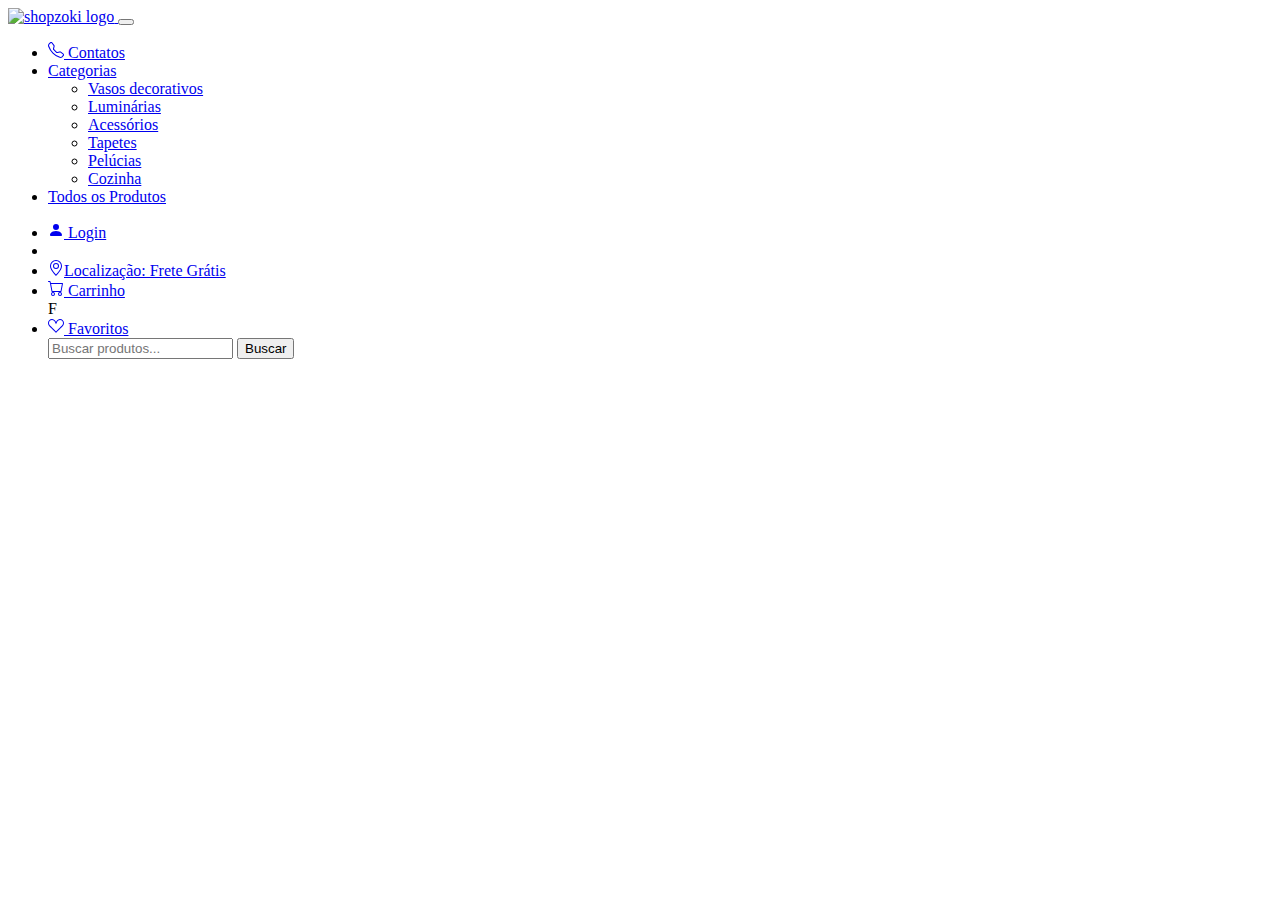
==== index.html @ cb5b7eaf "navbar - html" ====
<!DOCTYPE html>
<html>

<head>
    <meta charset="utf-8">
    <meta name="viewport" content="width=device-width">
    <title>Shopzoki</title>
</head>

<body class="fonte" onload="initProdutosPgInicial()">
    <header>
        <!--   começo do navbar -->
        <nav class="navbar navbar-expand-lg bg-danger p-2 text-white bg-opacity-25 ">
            <div class="container-fluid">
                <a class="navbar-brand" href="index.html">
                    <img src="https://cdn.shopify.com/s/files/1/0527/2659/5743/files/cropped-light-logo-01-6-1-295x270_1f15a4eb-247a-4d14-8336-7bfbc9571b77_125x.png?v=1644244008"
                        alt="shopzoki logo" width="60" height="55">

                </a>
                <button class="navbar-toggler" type="button" data-bs-toggle="collapse"
                    data-bs-target="#navbarSupportedContent" aria-controls="navbarSupportedContent"
                    aria-expanded="false" aria-label="Toggle navigation">
                    <span class="navbar-toggler-icon"></span>
                </button>
                <div class="collapse navbar-collapse" id="navbarSupportedContent">
                    <ul class="navbar-nav me-auto mb-2 mb-lg-0">

                        <li class="nav-item">
                            <a class="nav-link active" aria-current="page" href="contatos.html"><svg
                                    xmlns="http://www.w3.org/2000/svg" width="16" height="16" fill="currentColor"
                                    class="bi bi-whatsapp" viewBox="0 0 16 16">
                                    <svg xmlns="http://www.w3.org/2000/svg" width="16" height="16" fill="currentColor"
                                        class="bi bi-telephone" viewBox="0 0 16 16">
                                        <path
                                            d="M3.654 1.328a.678.678 0 0 0-1.015-.063L1.605 2.3c-.483.484-.661 1.169-.45 1.77a17.568 17.568 0 0 0 4.168 6.608 17.569 17.569 0 0 0 6.608 4.168c.601.211 1.286.033 1.77-.45l1.034-1.034a.678.678 0 0 0-.063-1.015l-2.307-1.794a.678.678 0 0 0-.58-.122l-2.19.547a1.745 1.745 0 0 1-1.657-.459L5.482 8.062a1.745 1.745 0 0 1-.46-1.657l.548-2.19a.678.678 0 0 0-.122-.58L3.654 1.328zM1.884.511a1.745 1.745 0 0 1 2.612.163L6.29 2.98c.329.423.445.974.315 1.494l-.547 2.19a.678.678 0 0 0 .178.643l2.457 2.457a.678.678 0 0 0 .644.178l2.189-.547a1.745 1.745 0 0 1 1.494.315l2.306 1.794c.829.645.905 1.87.163 2.611l-1.034 1.034c-.74.74-1.846 1.065-2.877.702a18.634 18.634 0 0 1-7.01-4.42 18.634 18.634 0 0 1-4.42-7.009c-.362-1.03-.037-2.137.703-2.877L1.885.511z" />
                                    </svg>
                                </svg> Contatos </a>
                        </li>

                        <li class="nav-item dropdown">
                            <a class="nav-link dropdown-toggle" href="#" role="button" data-bs-toggle="dropdown"
                                aria-expanded="false">
                                Categorias
                            </a>
                            <ul class="dropdown-menu">
                                <li><a onclick="filtroVasos()" class="dropdown-item" href="#">Vasos decorativos</a></li>
                                <li><a onclick="filtroLuminarias()" class="dropdown-item" href="#">Luminárias</a></li>
                                <li><a onclick="filtroAcessorios()" class="dropdown-item" href="#">Acessórios</a></li>
                                <li><a onclick="filtroTapetes()" class="dropdown-item" href="#">Tapetes</a></li>
                                <li><a onclick="filtroPelucias()" class="dropdown-item" href="#">Pelúcias</a></li>
                                <li><a onclick="filtroCozinha()" class="dropdown-item" href="#">Cozinha</a></li>
                            </ul>
                        </li>

                        <li class="nav-item">
                            <a class="nav-link active" aria-current="page" href="todosProdutos.html">Todos os
                                Produtos</a>
                        </li>
                        </li>
                    </ul>

                    <ul class="navbar-nav  mb-2 mb-lg-0">

                        <li class="nav-item">
                            <a class="nav-link active" aria-current="page" href="login.html"><svg
                                    xmlns="http://www.w3.org/2000/svg" width="16" height="16" fill="currentColor"
                                    class="bi bi-person-fill" viewBox="0 0 16 16">
                                    <path
                                        d="M3 14s-1 0-1-1 1-4 6-4 6 3 6 4-1 1-1 1H3zm5-6a3 3 0 1 0 0-6 3 3 0 0 0 0 6z" />
                                </svg> Login</a>
                        </li>

                        <li class="nav-item">

                        <li class="nav-item">
                            <a class="nav-link active" aria-current="page" href="#"><svg
                                    xmlns="http://www.w3.org/2000/svg" width="16" height="16" fill="currentColor"
                                    class="bi bi-geo-alt" viewBox="0 0 16 16">
                                    <path
                                        d="M12.166 8.94c-.524 1.062-1.234 2.12-1.96 3.07A31.493 31.493 0 0 1 8 14.58a31.481 31.481 0 0 1-2.206-2.57c-.726-.95-1.436-2.008-1.96-3.07C3.304 7.867 3 6.862 3 6a5 5 0 0 1 10 0c0 .862-.305 1.867-.834 2.94zM8 16s6-5.686 6-10A6 6 0 0 0 2 6c0 4.314 6 10 6 10z" />
                                    <path d="M8 8a2 2 0 1 1 0-4 2 2 0 0 1 0 4zm0 1a3 3 0 1 0 0-6 3 3 0 0 0 0 6z" />
                                </svg>Localização: Frete Grátis</a>
                        </li>

                        <li class="nav-item">
                            <a class="nav-link active" aria-current="page" onclick="carregarCarrinho()"
                                href="carrinho.html"><svg xmlns="http://www.w3.org/2000/svg" width="16" height="16"
                                    fill="currentColor" class="bi bi-cart" viewBox="0 0 16 16">
                                    <path
                                        d="M0 1.5A.5.5 0 0 1 .5 1H2a.5.5 0 0 1 .485.379L2.89 3H14.5a.5.5 0 0 1 .491.592l-1.5 8A.5.5 0 0 1 13 12H4a.5.5 0 0 1-.491-.408L2.01 3.607 1.61 2H.5a.5.5 0 0 1-.5-.5zM3.102 4l1.313 7h8.17l1.313-7H3.102zM5 12a2 2 0 1 0 0 4 2 2 0 0 0 0-4zm7 0a2 2 0 1 0 0 4 2 2 0 0 0 0-4zm-7 1a1 1 0 1 1 0 2 1 1 0 0 1 0-2zm7 0a1 1 0 1 1 0 2 1 1 0 0 1 0-2z">
                                    </path>
                                </svg> Carrinho </a>
                        </li>
                        F
                        <li class="nav-item">
                            <a class="nav-link active" aria-current="page" onclick="favoritos()" href="#"><svg
                                    xmlns="http://www.w3.org/2000/svg" width="16" height="16" fill="currentColor"
                                    class="bi bi-cart" viewBox="0 0 16 16">
                                    <svg xmlns="http://www.w3.org/2000/svg" width="16" height="16" fill="currentColor"
                                        class="bi bi-suit-heart" viewBox="0 0 16 16">
                                        <path
                                            d="m8 6.236-.894-1.789c-.222-.443-.607-1.08-1.152-1.595C5.418 2.345 4.776 2 4 2 2.324 2 1 3.326 1 4.92c0 1.211.554 2.066 1.868 3.37.337.334.721.695 1.146 1.093C5.122 10.423 6.5 11.717 8 13.447c1.5-1.73 2.878-3.024 3.986-4.064.425-.398.81-.76 1.146-1.093C14.446 6.986 15 6.131 15 4.92 15 3.326 13.676 2 12 2c-.777 0-1.418.345-1.954.852-.545.515-.93 1.152-1.152 1.595L8 6.236zm.392 8.292a.513.513 0 0 1-.784 0c-1.601-1.902-3.05-3.262-4.243-4.381C1.3 8.208 0 6.989 0 4.92 0 2.755 1.79 1 4 1c1.6 0 2.719 1.05 3.404 2.008.26.365.458.716.596.992a7.55 7.55 0 0 1 .596-.992C9.281 2.049 10.4 1 12 1c2.21 0 4 1.755 4 3.92 0 2.069-1.3 3.288-3.365 5.227-1.193 1.12-2.642 2.48-4.243 4.38z" />
                                    </svg>
                                </svg> Favoritos </a>
                        </li>
                        <div class="d-flex">
                            <input id="termoBusca" type="text" class="form-control" placeholder="Buscar produtos..."
                                aria-label="Username" aria-describedby="basic-addon1">
                            <button onclick="buscar()" class="btn btn-outline-danger">Buscar</button>
                        </div>
                        </svg></a></li>
                    </ul>
                </div>
            </div>
        </nav>
        <!--   final do navbar -->


</body>

</html>
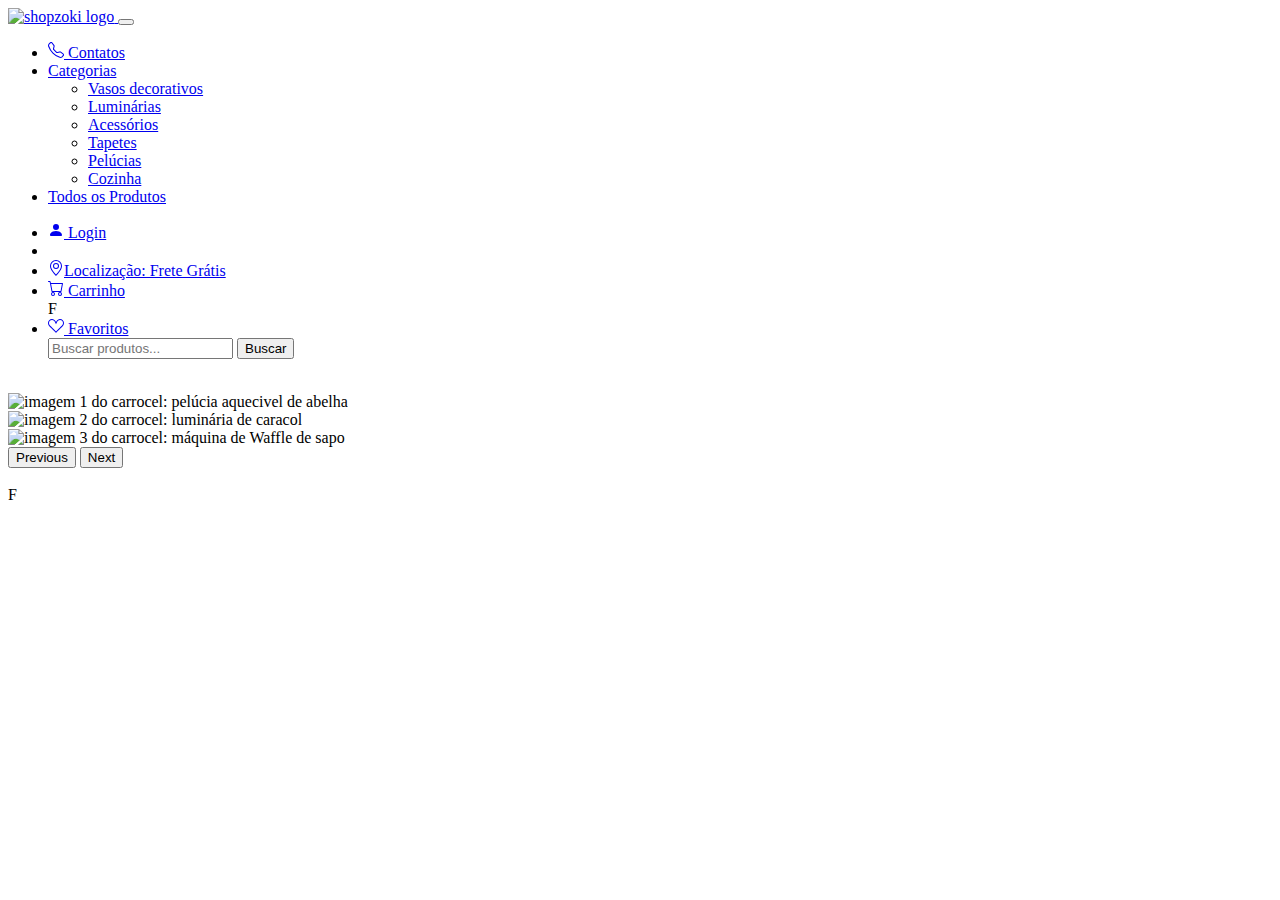
==== commit ef0633f7: "carrocel - html" ====
--- a/index.html
+++ b/index.html
@@ -43,7 +43,7 @@
                                 Categorias
                             </a>
                             <ul class="dropdown-menu">
-                                <li><a onclick="filtroVasos()" class="dropdown-item" href="#">Vasos decorativos</a></li>
+                                <li><a onclick="filtroVasos()" clasFs="dropdown-item" href="#">Vasos decorativos</a></li>
                                 <li><a onclick="filtroLuminarias()" class="dropdown-item" href="#">Luminárias</a></li>
                                 <li><a onclick="filtroAcessorios()" class="dropdown-item" href="#">Acessórios</a></li>
                                 <li><a onclick="filtroTapetes()" class="dropdown-item" href="#">Tapetes</a></li>
@@ -114,7 +114,41 @@
             </div>
         </nav>
         <!--   final do navbar -->
+    </br>
 
+    <!--   começo do carousel -->
+    <main>
+      <div class="carrousel">
+        <div id="carouselExampleControls" class="carousel slide " data-bs-ride="carousel">
+          <div class="carousel-inner">
+            <div class="carousel-item active">
+              <img src="https://cdn.shopify.com/s/files/1/0527/2659/5743/files/Bee_Plush_In_Stock.jpg?v=1659813981"
+                class="d-block w-100 h-100" alt="imagem 1 do carrocel: pelúcia aquecivel de abelha">
+            </div>
+            <div class="carousel-item">
+              <img
+                src="#"
+                class="d-block w-100" alt="imagem 2 do carrocel: luminária de caracol">
+            </div>
+            <div class="carousel-item">
+              <img src=#"
+                class="d-block w-100" alt="imagem 3 do carrocel: máquina de Waffle de sapo">
+            </div>
+          </div>
+          <button class="carousel-control-prev" type="button" data-bs-target="#carouselExampleControls"
+            data-bs-slide="prev">
+            <span class="carousel-control-prev-icon" aria-hidden="true"></span>
+            <span class="visually-hidden">Previous</span>
+          </button>
+          <button class="carousel-control-next" type="button" data-bs-target="#carouselExampleControls"
+            data-bs-slide="next">
+            <span class="carousel-control-next-icon" aria-hidden="true"></span>
+            <span class="visually-hidden">Next</span>
+          </button>
+        </div>
+      </div>
+      <!--   final do carousel -->
+      <br />F
 
 </body>
 
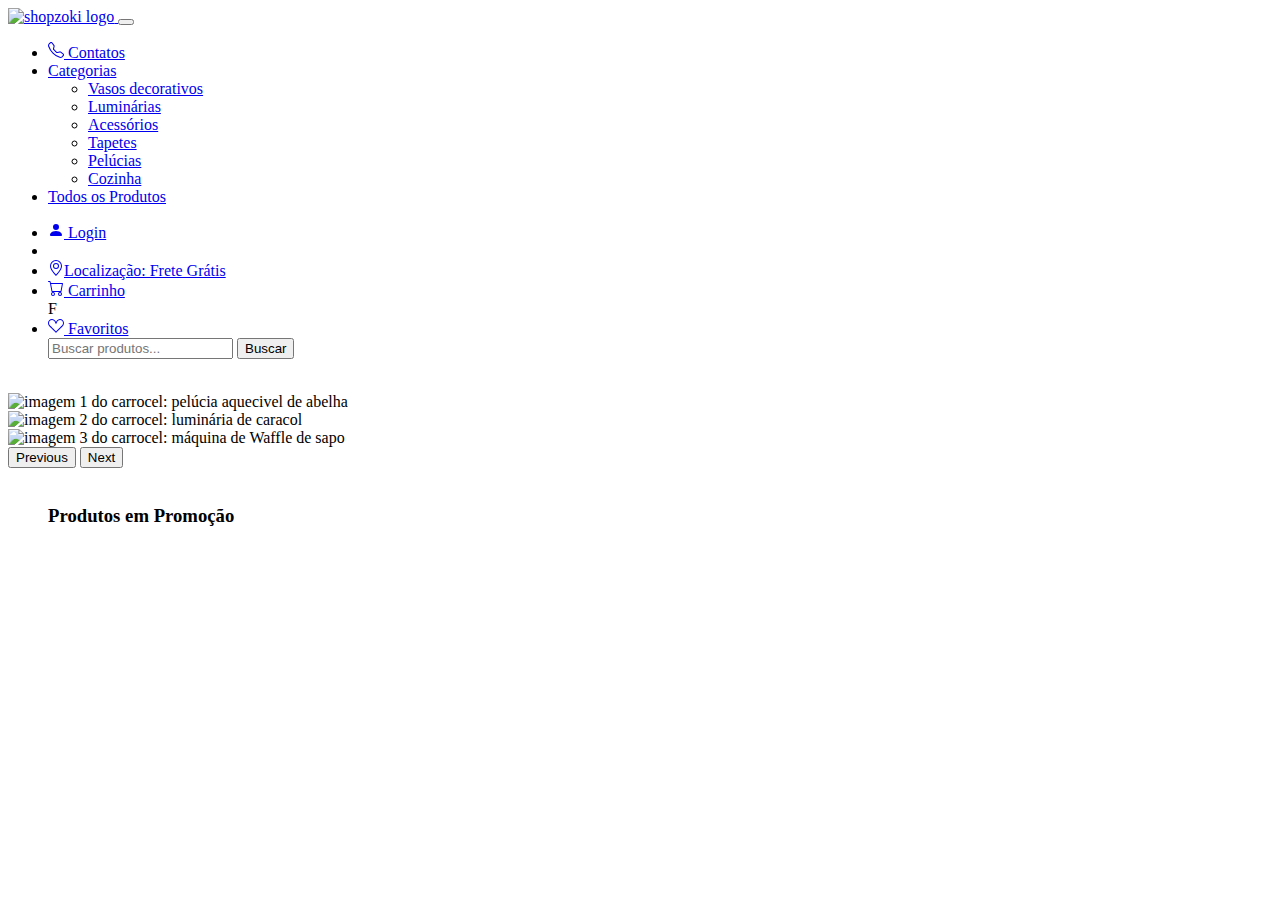
==== commit d6d2ef78: "titulo - html" ====
--- a/index.html
+++ b/index.html
@@ -43,7 +43,8 @@
                                 Categorias
                             </a>
                             <ul class="dropdown-menu">
-                                <li><a onclick="filtroVasos()" clasFs="dropdown-item" href="#">Vasos decorativos</a></li>
+                                <li><a onclick="filtroVasos()" clasFs="dropdown-item" href="#">Vasos decorativos</a>
+                                </li>
                                 <li><a onclick="filtroLuminarias()" class="dropdown-item" href="#">Luminárias</a></li>
                                 <li><a onclick="filtroAcessorios()" class="dropdown-item" href="#">Acessórios</a></li>
                                 <li><a onclick="filtroTapetes()" class="dropdown-item" href="#">Tapetes</a></li>
@@ -114,41 +115,46 @@
             </div>
         </nav>
         <!--   final do navbar -->
-    </br>
+        </br>
 
-    <!--   começo do carousel -->
-    <main>
-      <div class="carrousel">
-        <div id="carouselExampleControls" class="carousel slide " data-bs-ride="carousel">
-          <div class="carousel-inner">
-            <div class="carousel-item active">
-              <img src="https://cdn.shopify.com/s/files/1/0527/2659/5743/files/Bee_Plush_In_Stock.jpg?v=1659813981"
-                class="d-block w-100 h-100" alt="imagem 1 do carrocel: pelúcia aquecivel de abelha">
+        <!--   começo do carousel -->
+        <main>
+            <div class="carrousel">
+                <div id="carouselExampleControls" class="carousel slide " data-bs-ride="carousel">
+                    <div class="carousel-inner">
+                        <div class="carousel-item active">
+                            <img src="https://cdn.shopify.com/s/files/1/0527/2659/5743/files/Bee_Plush_In_Stock.jpg?v=1659813981"
+                                class="d-block w-100 h-100" alt="imagem 1 do carrocel: pelúcia aquecivel de abelha">
+                        </div>
+                        <div class="carousel-item">
+                            <img src="#" class="d-block w-100" alt="imagem 2 do carrocel: luminária de caracol">
+                        </div>
+                        <div class="carousel-item">
+                            <img src=#" class="d-block w-100" alt="imagem 3 do carrocel: máquina de Waffle de sapo">
+                        </div>
+                    </div>
+                    <button class="carousel-control-prev" type="button" data-bs-target="#carouselExampleControls"
+                        data-bs-slide="prev">
+                        <span class="carousel-control-prev-icon" aria-hidden="true"></span>
+                        <span class="visually-hidden">Previous</span>
+                    </button>
+                    <button class="carousel-control-next" type="button" data-bs-target="#carouselExampleControls"
+                        data-bs-slide="next">
+                        <span class="carousel-control-next-icon" aria-hidden="true"></span>
+                        <span class="visually-hidden">Next</span>
+                    </button>
+                </div>
             </div>
-            <div class="carousel-item">
-              <img
-                src="#"
-                class="d-block w-100" alt="imagem 2 do carrocel: luminária de caracol">
+            <!--   final do carousel -->
+            <br />
+
+            <!-- Começo do Titulo -->
+            <div class="titulo">
+                <figure class="text-center">
+                    <h3 class="text-secondary p-3 text-opacity-50">Produtos em Promoção</h3>
+                </figure>
             </div>
-            <div class="carousel-item">
-              <img src=#"
-                class="d-block w-100" alt="imagem 3 do carrocel: máquina de Waffle de sapo">
-            </div>
-          </div>
-          <button class="carousel-control-prev" type="button" data-bs-target="#carouselExampleControls"
-            data-bs-slide="prev">
-            <span class="carousel-control-prev-icon" aria-hidden="true"></span>
-            <span class="visually-hidden">Previous</span>
-          </button>
-          <button class="carousel-control-next" type="button" data-bs-target="#carouselExampleControls"
-            data-bs-slide="next">
-            <span class="carousel-control-next-icon" aria-hidden="true"></span>
-            <span class="visually-hidden">Next</span>
-          </button>
-        </div>
-      </div>
-      <!--   final do carousel -->
-      <br />F
+            <!-- Final do Titulo -->
 
 </body>
 
